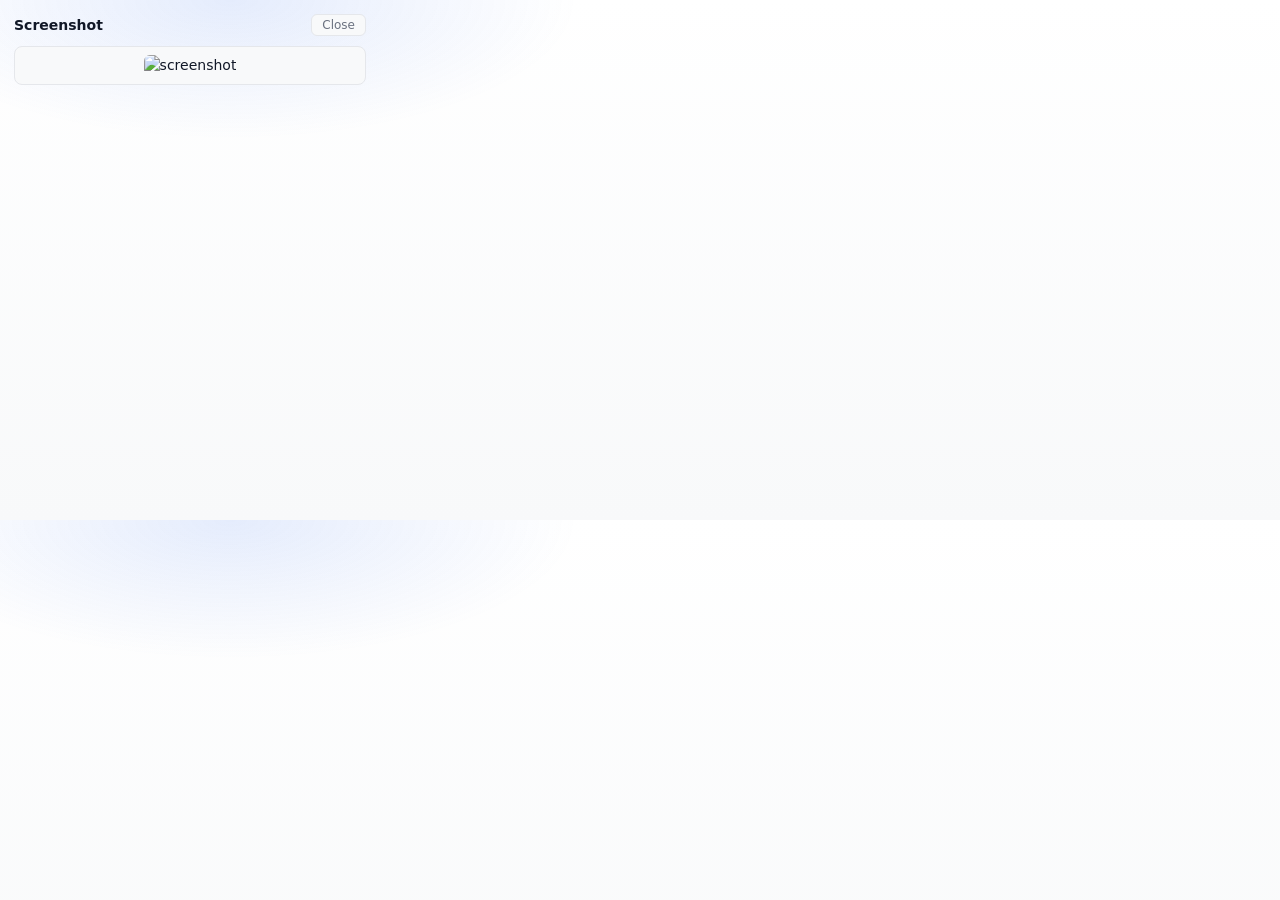
==== popup/image-viewer.html @ e96b5e8e "fix logic" ====
<!doctype html>
<html lang="en">
<head>
  <meta charset="UTF-8" />
  <meta name="viewport" content="width=device-width, initial-scale=1.0" />
  <title>Image Viewer</title>
  <link rel="stylesheet" href="../assets/styles/popup.css" />
  <link rel="stylesheet" href="image-viewer.css" />
</head>
<body>
  <div class="viewer">
    <div class="viewer-bar">
      <div class="viewer-title">Screenshot</div>
      <button class="btn btn-ghost btn-sm" id="btn-close">Close</button>
    </div>
    <div class="viewer-stage">
      <img id="viewer-img" alt="screenshot" />
    </div>
    <div class="viewer-note" id="viewer-note"></div>
  </div>
  <script type="module" src="image-viewer.js"></script>
</body>
</html>
---- assets/styles/popup.css ----
/* ─── Design Tokens ─────────────────────────────────────────────────────── */
:root {
  --bg:           #ffffff;
  --bg-subtle:    #f8f9fa;
  --bg-muted:     #f1f3f5;
  --border:       #e5e7eb;
  --border-strong:#d1d5db;
  --text:         #111827;
  --text-muted:   #6b7280;
  --text-subtle:  #9ca3af;
  --accent:       #2563eb;
  --accent-hover: #1d4ed8;
  --accent-light: #eff6ff;
  --accent-subtle:#dbeafe;
  --danger:       #dc2626;
  --danger-light: #fef2f2;
  --success:      #16a34a;
  --success-light:#f0fdf4;
  --warning:      #d97706;
  --warning-light:#fffbeb;
  --radius:       8px;
  --radius-sm:    6px;
  --radius-lg:    10px;
  --shadow:       0 1px 3px rgba(0,0,0,.1), 0 1px 2px rgba(0,0,0,.06);
  --shadow-md:    0 4px 6px -1px rgba(0,0,0,.1), 0 2px 4px -1px rgba(0,0,0,.06);
  --font:         'DM Sans', system-ui, -apple-system, sans-serif;
  --font-mono:    'JetBrains Mono', 'Fira Code', ui-monospace, monospace;
  --transition:   150ms ease;
}

[data-theme="dark"] {
  --bg:           #0f1117;
  --bg-subtle:    #161b22;
  --bg-muted:     #1c2333;
  --border:       #30363d;
  --border-strong:#484f58;
  --text:         #e6edf3;
  --text-muted:   #8b949e;
  --text-subtle:  #6e7681;
  --accent:       #4493f8;
  --accent-hover: #58a6ff;
  --accent-light: #0d1117;
  --accent-subtle:#1c2d47;
  --danger:       #f85149;
  --danger-light: #2d1117;
  --success:      #3fb950;
  --success-light:#0d1f17;
  --warning:      #d29922;
  --warning-light:#271d04;
  --shadow:       0 1px 3px rgba(0,0,0,.4);
  --shadow-md:    0 4px 12px rgba(0,0,0,.5);
}

/* ─── Reset + Base ──────────────────────────────────────────────────────── */
*, *::before, *::after { box-sizing: border-box; margin: 0; padding: 0; }

html { font-size: 14px; }

body {
  font-family: var(--font);
  background:
    radial-gradient(600px 240px at 18% 0%, rgba(37,99,235,0.12), transparent 58%),
    linear-gradient(180deg, var(--bg) 0%, var(--bg-subtle) 100%);
  color: var(--text);
  width: 380px;
  min-height: 520px;
  max-height: 600px;
  overflow: hidden;
  line-height: 1.5;
  -webkit-font-smoothing: antialiased;
}

[data-theme="dark"] body {
  background:
    radial-gradient(600px 240px at 18% 0%, rgba(68,147,248,0.18), transparent 58%),
    linear-gradient(180deg, var(--bg) 0%, var(--bg-subtle) 100%);
}

/* ─── Layout ─────────────────────────────────────────────────────────────── */
.app { display: flex; flex-direction: column; height: 100vh; max-height: 600px; }

.header {
  display: flex;
  align-items: center;
  justify-content: space-between;
  padding: 12px 16px;
  border-bottom: 1px solid var(--border);
  background: var(--bg);
  flex-shrink: 0;
}

.logo {
  display: flex;
  align-items: center;
  gap: 8px;
  font-weight: 700;
  font-size: 15px;
  letter-spacing: -0.3px;
  color: var(--text);
}

.logo-dot {
  width: 8px; height: 8px;
  border-radius: 50%;
  background: var(--accent);
  box-shadow: 0 0 6px var(--accent);
  transition: background var(--transition), box-shadow var(--transition);
}
.logo-dot.recording {
  background: var(--danger);
  box-shadow: 0 0 8px var(--danger);
  animation: pulse-dot 1.2s ease-in-out infinite;
}
@keyframes pulse-dot {
  0%,100% { box-shadow: 0 0 6px var(--danger); }
  50%      { box-shadow: 0 0 14px var(--danger), 0 0 6px var(--danger); }
}

/* ─── Tabs ───────────────────────────────────────────────────────────────── */
.tabs-bar {
  display: flex;
  border-bottom: none;
  background: linear-gradient(180deg, var(--bg) 0%, var(--bg-subtle) 100%);
  flex-shrink: 0;
  padding: 8px;
  gap: 6px;
  margin: 0 8px 6px;
  border-radius: 12px;
  border: 1px solid var(--border);
  box-shadow: inset 0 1px 0 rgba(255,255,255,0.6);
}

.tab-btn {
  display: flex;
  align-items: center;
  gap: 5px;
  padding: 7px 10px;
  font-size: 12.5px;
  font-weight: 600;
  color: var(--text-muted);
  border: 1px solid transparent;
  background: transparent;
  cursor: pointer;
  transition: color var(--transition), border-color var(--transition);
  white-space: nowrap;
  border-radius: 10px;
  min-width: 68px;
  justify-content: center;
  text-transform: uppercase;
  letter-spacing: 0.4px;
}
.tab-btn:hover {
  color: var(--text);
  border-color: var(--border);
  background: rgba(255,255,255,0.6);
}
.tab-btn.active {
  color: var(--text);
  border-color: var(--border);
  background: var(--bg);
  box-shadow: var(--shadow);
}

.tab-badge {
  background: var(--bg-muted);
  color: var(--text-muted);
  border-radius: 999px;
  padding: 1px 7px;
  font-size: 10px;
  font-weight: 700;
  min-width: 18px;
  text-align: center;
  font-variant-numeric: tabular-nums;
}
.tab-btn.active .tab-badge {
  background: var(--accent-subtle);
  color: var(--accent);
}

[data-theme="dark"] .tabs-bar {
  box-shadow: inset 0 1px 0 rgba(255,255,255,0.04);
}

.tab-content { flex: 1; overflow-y: auto; overflow-x: hidden; position: relative; }
.side {
  position: sticky;
  top: 10px;
  float: right;
  width: 140px;
  margin: 0 8px 8px 10px;
  padding: 10px;
  border-radius: 14px;
  border: 1px solid var(--border);
  background: linear-gradient(160deg, var(--bg) 0%, var(--bg-subtle) 100%);
  box-shadow: var(--shadow);
  font-size: 11px;
}
.side-title {
  font-weight: 700;
  margin-bottom: 6px;
}
.side-carousel {
  position: relative;
  height: 84px;
  overflow: hidden;
  border-radius: 10px;
  background: var(--bg);
  border: 1px solid var(--border);
  padding: 8px;
  margin-bottom: 8px;
}
.side-slide {
  position: absolute;
  inset: 8px;
  opacity: 0;
  transform: translateY(6px);
  transition: opacity 300ms ease, transform 300ms ease;
}
.side-slide.active {
  opacity: 1;
  transform: translateY(0);
}
.side-slide-title {
  font-weight: 700;
  margin-bottom: 4px;
}
.side-slide-text {
  color: var(--text-muted);
  line-height: 1.4;
}
.side-dots {
  display: flex;
  gap: 4px;
  margin-bottom: 8px;
}
.side-dot {
  width: 6px;
  height: 6px;
  border-radius: 99px;
  background: var(--border);
}
.side-dot.active {
  background: var(--accent);
}
#side-cta { width: 100%; }
.tab-panel { display: none; padding: 14px; animation: fadeIn 120ms ease; }
.tab-panel.active { display: block; }

@keyframes fadeIn { from { opacity: 0; transform: translateY(4px); } to { opacity: 1; } }

.btn {
  display: inline-flex;
  align-items: center;
  justify-content: center;
  gap: 6px;
  padding: 7px 14px;
  border-radius: var(--radius-sm);
  font-size: 13px;
  font-weight: 500;
  cursor: pointer;
  border: 1px solid transparent;
  transition: all var(--transition);
  line-height: 1;
  white-space: nowrap;
  font-family: var(--font);
}
.btn:disabled { opacity: 0.5; cursor: not-allowed; }

.btn-primary {
  background: var(--accent);
  color: #fff;
  border-color: var(--accent);
}
.btn-primary:hover:not(:disabled) { background: var(--accent-hover); }

.btn-danger {
  background: var(--danger);
  color: #fff;
  border-color: var(--danger);
}
.btn-danger:hover:not(:disabled) { background: #b91c1c; }

.btn-ghost {
  background: var(--bg-subtle);
  color: var(--text-muted);
  border-color: var(--border);
}
.btn-ghost:hover:not(:disabled) {
  background: var(--bg-muted);
  color: var(--text);
}

.btn-sm { padding: 4px 10px; font-size: 12px; }
.btn-lg { padding: 10px 20px; font-size: 14px; font-weight: 600; }
.btn-full { width: 100%; }

.btn-record {
  height: 48px;
  font-size: 14px;
  font-weight: 700;
  border-radius: 999px;
  gap: 8px;
  letter-spacing: 0.1px;
}

.btn-primary.btn-record {
  box-shadow: 0 6px 14px rgba(37,99,235,0.25);
}
.btn-danger.btn-record {
  box-shadow: 0 6px 14px rgba(220,38,38,0.25);
}

/* ─── Cards ──────────────────────────────────────────────────────────────── */
.card {
  background: var(--bg-subtle);
  border: 1px solid var(--border);
  border-radius: var(--radius);
  padding: 12px;
  margin-bottom: 8px;
}

.card-mini {
  display: flex;
  align-items: flex-start;
  gap: 10px;
  padding: 9px 12px;
  background: var(--bg-subtle);
  border: 1px solid var(--border);
  border-radius: var(--radius-sm);
  margin-bottom: 6px;
  cursor: default;
  transition: background var(--transition);
  box-shadow: 0 1px 0 rgba(0,0,0,0.02);
}
.card-mini:hover { background: var(--bg-muted); }

/* ─── Status Indicator ───────────────────────────────────────────────────── */
.status-bar {
  display: flex;
  align-items: center;
  justify-content: space-between;
  padding: 8px 12px;
  border-radius: 999px;
  margin-bottom: 10px;
  font-size: 12px;
  font-weight: 500;
}

#elapsed-time {
  background: var(--bg-muted);
  border: 1px solid var(--border);
  border-radius: 999px;
  padding: 3px 8px;
  font-weight: 700;
  font-size: 11px;
}
.status-bar.idle     { background: var(--bg-muted); color: var(--text-muted); }
.status-bar.active   { background: var(--danger-light); color: var(--danger); }
.status-bar.success  { background: var(--success-light); color: var(--success); }

.status-dot {
  width: 6px; height: 6px;
  border-radius: 50%;
  display: inline-block;
  margin-right: 6px;
}
.status-bar.active .status-dot {
  background: var(--danger);
  animation: pulse-dot 1s infinite;
}
.status-bar.idle   .status-dot { background: var(--text-subtle); }
.status-bar.success .status-dot { background: var(--success); }

/* ─── Step Timeline ──────────────────────────────────────────────────────── */
.step-icon {
  width: 26px; height: 26px;
  border-radius: 6px;
  display: flex;
  align-items: center;
  justify-content: center;
  font-size: 13px;
  flex-shrink: 0;
}
.icon-click     { background: var(--accent-subtle); color: var(--accent); }
.icon-input     { background: #f3f0ff; color: #7c3aed; }
.icon-submit    { background: var(--success-light); color: var(--success); }
.icon-network   { background: var(--warning-light); color: var(--warning); }
.icon-image     { background: #eef2ff; color: #4f46e5; }
.icon-navigate  { background: var(--bg-muted); color: var(--text-muted); }
.icon-error     { background: var(--danger-light); color: var(--danger); }

[data-theme="dark"] .icon-input { background: #2e1b5e; }
[data-theme="dark"] .icon-image { background: #1e1b4b; color: #a5b4fc; }

.step-body { flex: 1; min-width: 0; }
.step-action { font-size: 12.5px; font-weight: 600; color: var(--text); }
.step-selector {
  font-family: var(--font-mono);
  font-size: 10.5px;
  color: var(--text-muted);
  display: -webkit-box;
  -webkit-line-clamp: 2;
  -webkit-box-orient: vertical;
  overflow: hidden;
  text-overflow: ellipsis;
  max-width: 260px;
}
.step-time {
  font-size: 10px;
  color: var(--text-subtle);
  flex-shrink: 0;
  font-variant-numeric: tabular-nums;
}

/* ─── Search / Filter ────────────────────────────────────────────────────── */
.search-box {
  display: flex;
  align-items: center;
  gap: 8px;
  background: var(--bg-subtle);
  border: 1px solid var(--border);
  border-radius: var(--radius-sm);
  padding: 6px 10px;
  margin-bottom: 10px;
  box-shadow: 0 1px 0 rgba(0,0,0,0.02);
}
.search-box input {
  background: none;
  border: none;
  outline: none;
  font-size: 12.5px;
  color: var(--text);
  width: 100%;
  font-family: var(--font);
}
.search-box input::placeholder { color: var(--text-subtle); }

/* ─── Details (Session) ─────────────────────────────────────────────────── */
.detail-title {
  font-size: 12.5px;
  font-weight: 600;
  color: var(--text);
  margin-bottom: 4px;
  word-break: break-all;
}
.detail-meta {
  display: flex;
  gap: 10px;
  font-size: 11px;
  color: var(--text-subtle);
  margin-bottom: 6px;
}
.detail-note {
  font-size: 12px;
  color: var(--text-muted);
  margin-bottom: 8px;
  white-space: pre-wrap;
  background: var(--bg);
  border: 1px dashed var(--border);
  border-radius: 6px;
  padding: 6px 8px;
}
.detail-counts {
  display: flex;
  gap: 6px;
  flex-wrap: wrap;
}
.detail-tabs { margin-bottom: 10px; }
.detail-panel { display: none; }
.detail-panel.active { display: block; }

.image-grid {
  display: grid;
  grid-template-columns: repeat(2, minmax(0, 1fr));
  gap: 8px;
}
.image-grid-large {
  grid-template-columns: 1fr;
}
.image-card {
  border: 1px solid var(--border);
  background: var(--bg-subtle);
  border-radius: var(--radius-sm);
  overflow: hidden;
  box-shadow: 0 1px 0 rgba(0,0,0,0.02);
  position: relative;
}
.image-card img {
  width: 100%;
  height: auto;
  display: block;
}
.image-note {
  position: absolute;
  left: 6px;
  right: 6px;
  bottom: 32px;
  background: rgba(0,0,0,0.55);
  color: #fff;
  font-size: 10.5px;
  padding: 4px 6px;
  border-radius: 6px;
  line-height: 1.4;
  max-height: 48px;
  overflow: hidden;
}
.image-meta {
  font-size: 10.5px;
  color: var(--text-muted);
  display: flex;
  justify-content: space-between;
  gap: 6px;
  padding: 6px 8px;
}
@media (max-width: 360px) {
  .image-grid { grid-template-columns: 1fr; }
}

/* ─── Badges ─────────────────────────────────────────────────────────────── */
.badge {
  display: inline-flex;
  align-items: center;
  padding: 2px 7px;
  border-radius: 99px;
  font-size: 10.5px;
  font-weight: 600;
  line-height: 1.4;
}
.badge-blue    { background: var(--accent-subtle); color: var(--accent); }
.badge-green   { background: var(--success-light); color: var(--success); }
.badge-red     { background: var(--danger-light); color: var(--danger); }
.badge-yellow  { background: var(--warning-light); color: var(--warning); }
.badge-gray    { background: var(--bg-muted); color: var(--text-muted); }
.badge-purple  { background: #f3f0ff; color: #7c3aed; }
[data-theme="dark"] .badge-purple { background: #2e1b5e; }

/* ─── Textarea / Input ───────────────────────────────────────────────────── */
.field {
  width: 100%;
  background: var(--bg-subtle);
  border: 1px solid var(--border);
  border-radius: var(--radius-sm);
  padding: 8px 10px;
  font-size: 12.5px;
  color: var(--text);
  font-family: var(--font);
  resize: none;
  outline: none;
  transition: border-color var(--transition);
}
.field:focus { border-color: var(--accent); }
.field::placeholder { color: var(--text-subtle); }

/* ─── Toggle ─────────────────────────────────────────────────────────────── */
.toggle-group {
  display: flex;
  background: var(--bg-muted);
  border-radius: var(--radius-sm);
  padding: 3px;
  gap: 2px;
}
.toggle-btn {
  flex: 1;
  padding: 5px 12px;
  font-size: 12px;
  font-weight: 500;
  border: none;
  background: none;
  cursor: pointer;
  border-radius: 5px;
  color: var(--text-muted);
  transition: all var(--transition);
  font-family: var(--font);
}
.toggle-btn.active {
  background: var(--bg);
  color: var(--text);
  box-shadow: var(--shadow);
}

/* ─── Preview Code Block ─────────────────────────────────────────────────── */
.code-preview {
  background: var(--bg-muted);
  border: 1px solid var(--border);
  border-radius: var(--radius-sm);
  padding: 10px;
  font-family: var(--font-mono);
  font-size: 10.5px;
  color: var(--text-muted);
  overflow: auto;
  max-height: 160px;
  white-space: pre-wrap;
  word-break: break-all;
  line-height: 1.6;
}

/* ─── Stats Table ────────────────────────────────────────────────────────── */
.stats-table { width: 100%; border-collapse: collapse; font-size: 12px; }
.stats-table th {
  text-align: left;
  color: var(--text-muted);
  font-weight: 600;
  font-size: 11px;
  text-transform: uppercase;
  letter-spacing: 0.5px;
  padding: 6px 8px;
  border-bottom: 1px solid var(--border);
  cursor: pointer;
  user-select: none;
  white-space: nowrap;
}
.stats-table th:hover { color: var(--text); }
.stats-table td {
  padding: 8px 8px;
  border-bottom: 1px solid var(--border);
  color: var(--text);
  vertical-align: middle;
}
.stats-table tr:last-child td { border-bottom: none; }
.stats-table tr:hover td { background: var(--bg-subtle); }
.sort-arrow { margin-left: 3px; opacity: 0.5; }

/* ─── Chart canvas ───────────────────────────────────────────────────────── */
.chart-wrap {
  background: var(--bg-subtle);
  border: 1px solid var(--border);
  border-radius: var(--radius);
  padding: 12px;
  margin-bottom: 12px;
}
.chart-title {
  font-size: 11px;
  font-weight: 600;
  color: var(--text-muted);
  text-transform: uppercase;
  letter-spacing: 0.5px;
  margin-bottom: 8px;
}

/* ─── Skeleton ───────────────────────────────────────────────────────────── */
.skeleton {
  background: linear-gradient(90deg, var(--bg-muted) 25%, var(--bg-subtle) 50%, var(--bg-muted) 75%);
  background-size: 200% 100%;
  animation: shimmer 1.5s infinite;
  border-radius: var(--radius-sm);
}
@keyframes shimmer { 0% { background-position: -200% 0; } 100% { background-position: 200% 0; } }

/* ─── Empty State ────────────────────────────────────────────────────────── */
.empty {
  text-align: center;
  padding: 26px 12px;
  color: var(--text-subtle);
}
.empty-icon {
  width: 44px;
  height: 44px;
  border-radius: 14px;
  margin: 0 auto 10px;
  background: var(--bg-muted);
  border: 1px solid var(--border);
  position: relative;
  display: flex;
  align-items: center;
  justify-content: center;
}
.empty-icon::before {
  content: '';
  width: 5px;
  height: 5px;
  border-radius: 50%;
  background: var(--text-subtle);
  position: absolute;
  left: 50%;
  top: 50%;
  transform: translate(-5px, -2px);
  box-shadow: -10px 0 0 var(--text-subtle), 10px 0 0 var(--text-subtle);
}
.empty-title { font-size: 12.5px; font-weight: 600; color: var(--text-muted); margin-bottom: 4px; }
.empty-desc  { font-size: 12px; }

/* ─── Misc ───────────────────────────────────────────────────────────────── */
.section-label {
  font-size: 11px;
  font-weight: 600;
  color: var(--text-muted);
  text-transform: uppercase;
  letter-spacing: 0.5px;
  margin-bottom: 8px;
  margin-top: 12px;
}
.section-label:first-child { margin-top: 0; }

.divider { height: 1px; background: var(--border); margin: 12px 0; }

.row { display: flex; align-items: center; gap: 8px; }
.row-between { display: flex; align-items: center; justify-content: space-between; }

.color-dot {
  width: 8px; height: 8px;
  border-radius: 50%;
  display: inline-block;
  flex-shrink: 0;
}

::-webkit-scrollbar { width: 4px; }
::-webkit-scrollbar-track { background: transparent; }
::-webkit-scrollbar-thumb { background: var(--border-strong); border-radius: 99px; }

.theme-btn {
  background: none;
  border: 1px solid var(--border);
  border-radius: var(--radius-sm);
  width: 28px; height: 28px;
  cursor: pointer;
  display: flex;
  align-items: center;
  justify-content: center;
  color: var(--text-muted);
  font-size: 14px;
  transition: all var(--transition);
}
.theme-btn:hover { background: var(--bg-muted); color: var(--text); }

/* ─── Recorder tab ───────────────────────────────────────────────────────── */
.home-shell {
  background: var(--bg);
  border: 1px solid var(--border);
  border-radius: 22px;
  padding: 14px;
  box-shadow: var(--shadow);
}
.home-top {
  display: flex;
  justify-content: space-between;
  margin-bottom: 10px;
}
.home-icon {
  width: 28px;
  height: 28px;
  border-radius: 999px;
  background: var(--bg-subtle);
  border: 1px solid var(--border);
  display: inline-flex;
  align-items: center;
  justify-content: center;
  font-size: 12px;
}
.home-card {
  height: 120px;
  border-radius: 18px;
  background:
    radial-gradient(90px 60px at 20% 20%, rgba(255,255,255,0.35), transparent 60%),
    linear-gradient(135deg, #6d6adf 0%, #8579ee 60%, #9e8bff 100%);
  color: #fff;
  padding: 12px;
  box-shadow: 0 12px 24px rgba(109,106,223,0.25);
  display: flex;
  flex-direction: column;
  justify-content: space-between;
  margin-bottom: 12px;
}
.home-card-title { font-size: 11px; font-weight: 600; opacity: 0.9; }
.home-card-sub { font-size: 14px; font-weight: 700; }

.recorder-actions, .home-actions { display: flex; gap: 8px; margin-bottom: 12px; }
.recorder-actions .btn-record { flex: 1; }
.btn-capture { font-weight: 600; }

.home-stats {
  display: flex;
  align-items: center;
  justify-content: space-between;
  margin-bottom: 10px;
}
.home-pill {
  width: 34px;
  height: 34px;
  border-radius: 999px;
  border: 1px solid var(--border);
  background: var(--bg-subtle);
  display: inline-flex;
  align-items: center;
  justify-content: center;
  font-size: 11px;
  font-weight: 700;
}
.home-timer {
  font-size: 20px;
  font-weight: 700;
  letter-spacing: 0.5px;
}
.home-status {
  margin-bottom: 10px;
}
.home-site-card {
  margin-bottom: 10px;
}
.home-site-title {
  font-size: 12px;
  font-weight: 600;
  margin-bottom: 4px;
}

/* Make content blocks feel like cards (gọn & “đẹp” khi rỗng) */
#recent-steps {
  background: var(--bg-subtle);
  border: 1px solid var(--border);
  border-radius: var(--radius);
  padding: 10px;
  margin-top: 8px;
}

#tab-home #recent-steps .empty {
  padding: 18px 10px;
  text-align: center;
}

/* Site map list */
#sitemap-list {
  background: var(--bg-subtle);
  border: 1px solid var(--border);
  border-radius: var(--radius);
  padding: 10px;
}

#tab-sitemap #sitemap-list .empty {
  padding: 18px 10px;
  text-align: center;
}

.session-info {
  background: var(--bg);
  border: 1px solid var(--border);
  border-radius: 12px;
  padding: 8px 12px;
  font-size: 11.5px;
  color: var(--text-muted);
  margin-bottom: 0;
  font-family: var(--font-mono);
  white-space: nowrap;
  overflow: hidden;
  text-overflow: ellipsis;
}

.status-bar {
  background: var(--bg);
  border: 1px solid var(--border);
}

.site-card {
  align-items: center;
}
.site-card .btn { margin-left: 8px; }
.site-meta {
  font-size: 10.5px;
  color: var(--text-subtle);
  margin-top: 2px;
}

.sitemap-detail .card { background: var(--bg); }
.sitemap-detail { margin-top: 10px; }

.site-avatar {
  width: 30px;
  height: 30px;
  border-radius: 9px;
  background: var(--bg-muted);
  border: 1px solid var(--border);
  display: inline-flex;
  align-items: center;
  justify-content: center;
  flex-shrink: 0;
  position: relative;
  overflow: hidden;
  font-size: 12px;
  font-weight: 700;
  color: var(--text-muted);
  text-transform: uppercase;
}
.site-avatar img {
  position: absolute;
  inset: 0;
  width: 100%;
  height: 100%;
  object-fit: contain;
}

/* ─── Image Modal ───────────────────────────────────────────────────────── */
.image-modal {
  position: fixed;
  inset: 0;
  display: none;
  align-items: center;
  justify-content: center;
  z-index: 50;
}
.image-modal-backdrop {
  position: absolute;
  inset: 0;
  background: rgba(0,0,0,0.4);
}
.image-modal-card {
  position: relative;
  z-index: 51;
  width: 92%;
  max-width: 360px;
  background: var(--bg);
  border: 1px solid var(--border);
  border-radius: var(--radius);
  padding: 10px;
  box-shadow: var(--shadow-md);
}
.image-modal-toolbar {
  display: flex;
  align-items: center;
  justify-content: space-between;
  gap: 8px;
  margin-bottom: 8px;
}
.image-modal-stage {
  position: relative;
  width: 100%;
  border-radius: var(--radius-sm);
  overflow: hidden;
  border: 1px solid var(--border);
  background: var(--bg-subtle);
  margin-bottom: 8px;
}
.image-modal-stage img,
.image-modal-stage canvas {
  width: 100%;
  height: auto;
  display: block;
}
.image-modal-stage canvas {
  position: absolute;
  inset: 0;
  pointer-events: auto;
  cursor: crosshair;
}

.btn.active {
  background: var(--accent);
  color: #fff;
  border-color: var(--accent);
}

/* ─── Export tab ─────────────────────────────────────────────────────────── */
.export-size {
  font-size: 11px;
  color: var(--text-subtle);
  font-variant-numeric: tabular-nums;
}

/* ─── Note area ──────────────────────────────────────────────────────────── */
.note-wrap { margin-bottom: 12px; }
.note-wrap .field {
  border-radius: 12px;
  background: var(--bg);
  border: 1px solid var(--border);
  min-height: 72px;
}
.home-meta { margin-top: 6px; }
.home-site {
  font-size: 11px;
  color: var(--text-subtle);
  margin-bottom: 6px;
}
---- popup/image-viewer.css ----
.viewer {
  padding: 14px;
}
.viewer-bar {
  display: flex;
  align-items: center;
  justify-content: space-between;
  margin-bottom: 10px;
}
.viewer-title {
  font-size: 14px;
  font-weight: 700;
}
.viewer-stage {
  border: 1px solid var(--border);
  border-radius: var(--radius);
  background: var(--bg-subtle);
  padding: 8px;
  display: flex;
  justify-content: center;
}
.viewer-stage img {
  max-width: 100%;
  height: auto;
  border-radius: var(--radius-sm);
}
.viewer-note {
  margin-top: 10px;
  font-size: 12px;
  color: var(--text-muted);
}
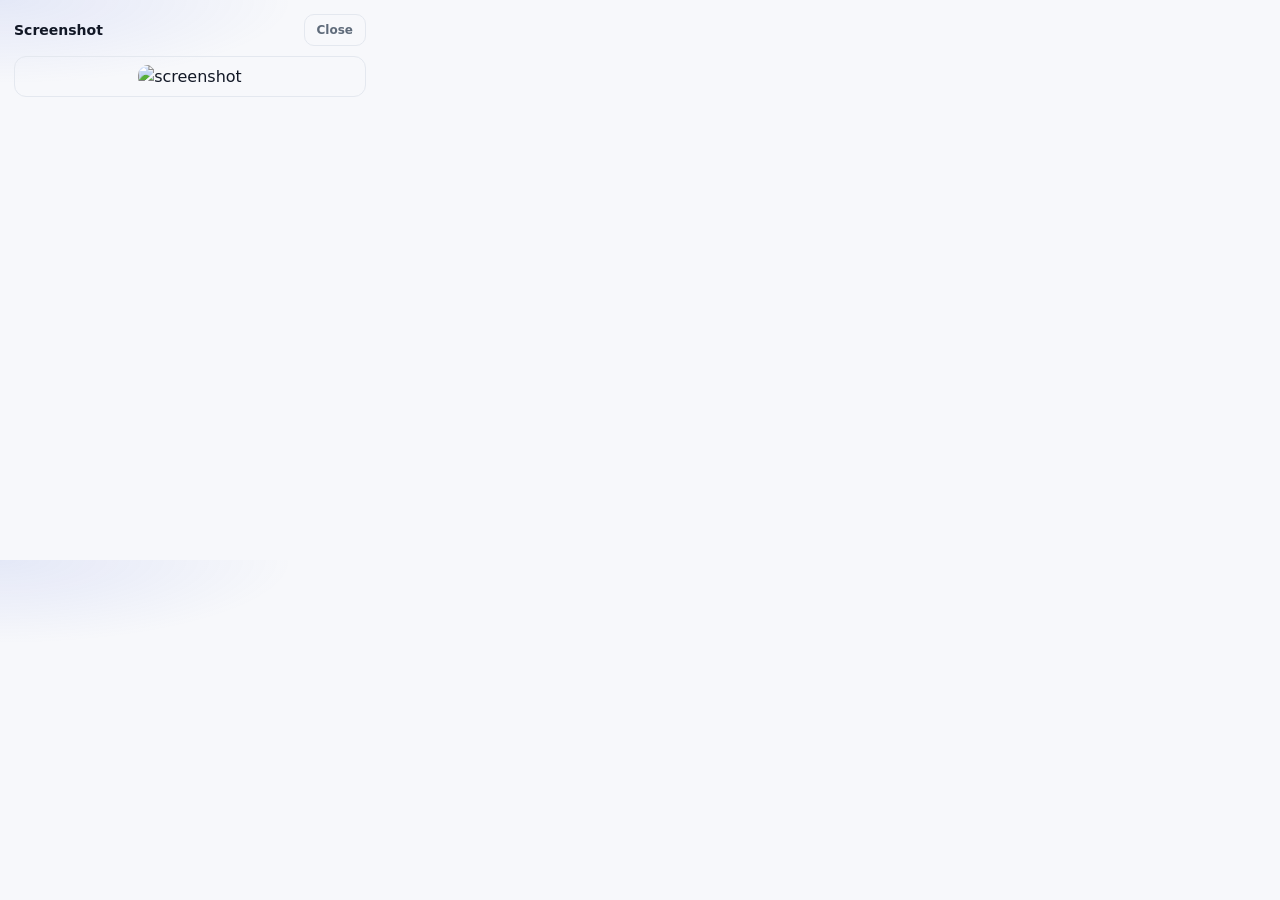
==== commit c70e6bb5: "refactor: remove sitemap tab implementation and update icon assets and generation." ====
--- a/popup/image-viewer.html
+++ b/popup/image-viewer.html
@@ -1,23 +1,26 @@
 <!doctype html>
 <html lang="en">
+
 <head>
-  <meta charset="UTF-8" />
-  <meta name="viewport" content="width=device-width, initial-scale=1.0" />
-  <title>Image Viewer</title>
-  <link rel="stylesheet" href="../assets/styles/popup.css" />
-  <link rel="stylesheet" href="image-viewer.css" />
+    <meta charset="UTF-8" />
+    <meta name="viewport" content="width=device-width, initial-scale=1.0" />
+    <title>Image Viewer</title>
+    <link rel="stylesheet" href="../assets/styles/popup.css" />
+    <link rel="stylesheet" href="image-viewer.css" />
 </head>
+
 <body>
-  <div class="viewer">
-    <div class="viewer-bar">
-      <div class="viewer-title">Screenshot</div>
-      <button class="btn btn-ghost btn-sm" id="btn-close">Close</button>
+    <div class="viewer">
+        <div class="viewer-bar">
+            <div class="viewer-title">Screenshot</div>
+            <button class="btn btn-ghost btn-sm" id="btn-close">Close</button>
+        </div>
+        <div class="viewer-stage">
+            <img id="viewer-img" alt="screenshot" />
+        </div>
+        <div class="viewer-note" id="viewer-note"></div>
     </div>
-    <div class="viewer-stage">
-      <img id="viewer-img" alt="screenshot" />
-    </div>
-    <div class="viewer-note" id="viewer-note"></div>
-  </div>
-  <script type="module" src="image-viewer.js"></script>
+    <script type="module" src="image-viewer.js"></script>
 </body>
-</html>
+
+</html>
--- a/assets/styles/popup.css
+++ b/assets/styles/popup.css
@@ -1,969 +1,667 @@
-/* ─── Design Tokens ─────────────────────────────────────────────────────── */
 :root {
-  --bg:           #ffffff;
-  --bg-subtle:    #f8f9fa;
-  --bg-muted:     #f1f3f5;
-  --border:       #e5e7eb;
-  --border-strong:#d1d5db;
-  --text:         #111827;
-  --text-muted:   #6b7280;
-  --text-subtle:  #9ca3af;
-  --accent:       #2563eb;
-  --accent-hover: #1d4ed8;
-  --accent-light: #eff6ff;
-  --accent-subtle:#dbeafe;
-  --danger:       #dc2626;
-  --danger-light: #fef2f2;
-  --success:      #16a34a;
-  --success-light:#f0fdf4;
-  --warning:      #d97706;
-  --warning-light:#fffbeb;
-  --radius:       8px;
-  --radius-sm:    6px;
-  --radius-lg:    10px;
-  --shadow:       0 1px 3px rgba(0,0,0,.1), 0 1px 2px rgba(0,0,0,.06);
-  --shadow-md:    0 4px 6px -1px rgba(0,0,0,.1), 0 2px 4px -1px rgba(0,0,0,.06);
-  --font:         'DM Sans', system-ui, -apple-system, sans-serif;
-  --font-mono:    'JetBrains Mono', 'Fira Code', ui-monospace, monospace;
-  --transition:   150ms ease;
+  --bg: #ffffff;
+  --bg-soft: #f7f8fb;
+  --bg-muted: #f2f4f8;
+  --border: #e4e8ef;
+  --text: #121826;
+  --text-muted: #5f6b7a;
+  --text-subtle: #8d98a8;
+  --accent: #3b5bdb;
+  --accent-soft: #e9edff;
+  --danger: #e11d48;
+  --success: #16a34a;
+  --warning: #d97706;
+  --radius: 12px;
+  --radius-sm: 10px;
+  --shadow: 0 8px 24px rgba(13, 23, 43, 0.06);
+  --font: "DM Sans", system-ui, -apple-system, sans-serif;
+  --mono: "JetBrains Mono", ui-monospace, SFMono-Regular, Menlo, monospace;
 }
 
 [data-theme="dark"] {
-  --bg:           #0f1117;
-  --bg-subtle:    #161b22;
-  --bg-muted:     #1c2333;
-  --border:       #30363d;
-  --border-strong:#484f58;
-  --text:         #e6edf3;
-  --text-muted:   #8b949e;
-  --text-subtle:  #6e7681;
-  --accent:       #4493f8;
-  --accent-hover: #58a6ff;
-  --accent-light: #0d1117;
-  --accent-subtle:#1c2d47;
-  --danger:       #f85149;
-  --danger-light: #2d1117;
-  --success:      #3fb950;
-  --success-light:#0d1f17;
-  --warning:      #d29922;
-  --warning-light:#271d04;
-  --shadow:       0 1px 3px rgba(0,0,0,.4);
-  --shadow-md:    0 4px 12px rgba(0,0,0,.5);
-}
-
-/* ─── Reset + Base ──────────────────────────────────────────────────────── */
-*, *::before, *::after { box-sizing: border-box; margin: 0; padding: 0; }
-
-html { font-size: 14px; }
-
+  --bg: #0f131b;
+  --bg-soft: #151b25;
+  --bg-muted: #1a2230;
+  --border: #2b3648;
+  --text: #e8edf7;
+  --text-muted: #a8b3c7;
+  --text-subtle: #7d8aa0;
+  --accent: #6f8dff;
+  --accent-soft: #1c2640;
+  --danger: #fb7185;
+  --success: #4ade80;
+  --warning: #fbbf24;
+  --shadow: 0 10px 24px rgba(0, 0, 0, 0.35);
+}
+
+*,
+*::before,
+*::after {
+  box-sizing: border-box;
+}
+
+html,
 body {
+  margin: 0;
+  padding: 0;
+}
+
+body {
+  width: 380px;
+  min-height: 560px;
+  max-height: 620px;
   font-family: var(--font);
-  background:
-    radial-gradient(600px 240px at 18% 0%, rgba(37,99,235,0.12), transparent 58%),
-    linear-gradient(180deg, var(--bg) 0%, var(--bg-subtle) 100%);
   color: var(--text);
-  width: 380px;
-  min-height: 520px;
-  max-height: 600px;
+  background: radial-gradient(420px 120px at 0% 0%, rgba(59, 91, 219, 0.1), transparent 70%), var(--bg-soft);
   overflow: hidden;
-  line-height: 1.5;
+  line-height: 1.45;
   -webkit-font-smoothing: antialiased;
 }
 
-[data-theme="dark"] body {
-  background:
-    radial-gradient(600px 240px at 18% 0%, rgba(68,147,248,0.18), transparent 58%),
-    linear-gradient(180deg, var(--bg) 0%, var(--bg-subtle) 100%);
-}
-
-/* ─── Layout ─────────────────────────────────────────────────────────────── */
-.app { display: flex; flex-direction: column; height: 100vh; max-height: 600px; }
+.app {
+  display: flex;
+  flex-direction: column;
+  height: 100vh;
+}
 
 .header {
   display: flex;
   align-items: center;
   justify-content: space-between;
-  padding: 12px 16px;
+  padding: 12px 14px;
   border-bottom: 1px solid var(--border);
   background: var(--bg);
-  flex-shrink: 0;
 }
 
 .logo {
-  display: flex;
-  align-items: center;
-  gap: 8px;
+  display: inline-flex;
+  align-items: center;
+  gap: 10px;
+  font-size: 20px;
   font-weight: 700;
-  font-size: 15px;
-  letter-spacing: -0.3px;
-  color: var(--text);
+  letter-spacing: -0.1px;
 }
 
 .logo-dot {
-  width: 8px; height: 8px;
+  width: 10px;
+  height: 10px;
   border-radius: 50%;
   background: var(--accent);
-  box-shadow: 0 0 6px var(--accent);
-  transition: background var(--transition), box-shadow var(--transition);
-}
+  box-shadow: 0 0 0 4px color-mix(in srgb, var(--accent) 20%, transparent);
+}
+
 .logo-dot.recording {
   background: var(--danger);
-  box-shadow: 0 0 8px var(--danger);
-  animation: pulse-dot 1.2s ease-in-out infinite;
-}
-@keyframes pulse-dot {
-  0%,100% { box-shadow: 0 0 6px var(--danger); }
-  50%      { box-shadow: 0 0 14px var(--danger), 0 0 6px var(--danger); }
-}
-
-/* ─── Tabs ───────────────────────────────────────────────────────────────── */
+  box-shadow: 0 0 0 4px color-mix(in srgb, var(--danger) 22%, transparent);
+}
+
+.theme-btn {
+  height: 34px;
+  min-width: 52px;
+  border-radius: 10px;
+  border: 1px solid var(--border);
+  background: var(--bg-soft);
+  color: var(--text-muted);
+  font: 600 12px var(--font);
+  cursor: pointer;
+}
+
 .tabs-bar {
-  display: flex;
-  border-bottom: none;
-  background: linear-gradient(180deg, var(--bg) 0%, var(--bg-subtle) 100%);
-  flex-shrink: 0;
-  padding: 8px;
-  gap: 6px;
-  margin: 0 8px 6px;
-  border-radius: 12px;
-  border: 1px solid var(--border);
-  box-shadow: inset 0 1px 0 rgba(255,255,255,0.6);
+  margin: 8px 10px;
+  padding: 5px;
+  border: 1px solid var(--border);
+  border-radius: var(--radius);
+  display: flex;
+  gap: 4px;
+  background: var(--bg);
 }
 
 .tab-btn {
-  display: flex;
-  align-items: center;
-  gap: 5px;
-  padding: 7px 10px;
-  font-size: 12.5px;
-  font-weight: 600;
-  color: var(--text-muted);
+  flex: 1;
+  min-width: 0;
   border: 1px solid transparent;
   background: transparent;
+  color: var(--text-muted);
+  border-radius: 9px;
+  height: 36px;
+  font: 600 12px var(--font);
+  letter-spacing: 0;
   cursor: pointer;
-  transition: color var(--transition), border-color var(--transition);
-  white-space: nowrap;
-  border-radius: 10px;
-  min-width: 68px;
+  display: inline-flex;
+  align-items: center;
   justify-content: center;
-  text-transform: uppercase;
-  letter-spacing: 0.4px;
-}
+  gap: 6px;
+}
+
 .tab-btn:hover {
+  background: var(--bg-soft);
   color: var(--text);
-  border-color: var(--border);
-  background: rgba(255,255,255,0.6);
-}
+}
+
 .tab-btn.active {
-  color: var(--text);
-  border-color: var(--border);
-  background: var(--bg);
-  box-shadow: var(--shadow);
+  background: var(--accent-soft);
+  border-color: color-mix(in srgb, var(--accent) 20%, var(--border));
+  color: var(--accent);
 }
 
 .tab-badge {
+  min-width: 18px;
+  height: 18px;
+  border-radius: 999px;
   background: var(--bg-muted);
   color: var(--text-muted);
-  border-radius: 999px;
-  padding: 1px 7px;
-  font-size: 10px;
-  font-weight: 700;
-  min-width: 18px;
-  text-align: center;
-  font-variant-numeric: tabular-nums;
-}
-.tab-btn.active .tab-badge {
-  background: var(--accent-subtle);
-  color: var(--accent);
-}
-
-[data-theme="dark"] .tabs-bar {
-  box-shadow: inset 0 1px 0 rgba(255,255,255,0.04);
-}
-
-.tab-content { flex: 1; overflow-y: auto; overflow-x: hidden; position: relative; }
-.side {
-  position: sticky;
-  top: 10px;
-  float: right;
-  width: 140px;
-  margin: 0 8px 8px 10px;
+  font: 700 10px var(--font);
+  display: inline-flex;
+  align-items: center;
+  justify-content: center;
+}
+
+.tab-content {
+  flex: 1;
+  overflow-y: auto;
+  padding: 0 10px 10px;
+}
+
+.tab-panel {
+  display: none;
+}
+
+.tab-panel.active {
+  display: block;
+}
+
+#tab-home .home-shell {
+  background: var(--bg);
+  border: none;
+  border-radius: 14px;
+  padding: 8px;
+  box-shadow: none;
+}
+
+.home-block {
+  background: var(--bg);
+  border: 1px solid color-mix(in srgb, var(--border) 85%, transparent);
+  border-radius: 10px;
+  margin-bottom: 10px;
   padding: 10px;
-  border-radius: 14px;
-  border: 1px solid var(--border);
-  background: linear-gradient(160deg, var(--bg) 0%, var(--bg-subtle) 100%);
-  box-shadow: var(--shadow);
-  font-size: 11px;
-}
-.side-title {
-  font-weight: 700;
-  margin-bottom: 6px;
-}
-.side-carousel {
+}
+
+.home-slider {
   position: relative;
-  height: 84px;
+  height: 130px;
+  border-radius: 8px;
+  background: linear-gradient(180deg, color-mix(in srgb, var(--accent) 6%, var(--bg)) 0%, var(--bg-soft) 100%);
+  border: 1px solid color-mix(in srgb, var(--border) 75%, transparent);
   overflow: hidden;
-  border-radius: 10px;
-  background: var(--bg);
-  border: 1px solid var(--border);
-  padding: 8px;
-  margin-bottom: 8px;
-}
-.side-slide {
+}
+
+.home-slide {
   position: absolute;
-  inset: 8px;
+  inset: 0;
+  padding: 10px;
   opacity: 0;
-  transform: translateY(6px);
-  transition: opacity 300ms ease, transform 300ms ease;
-}
-.side-slide.active {
+  transform: translateY(8px);
+  transition: opacity 260ms ease, transform 260ms ease;
+}
+
+.home-slide.active {
   opacity: 1;
   transform: translateY(0);
 }
-.side-slide-title {
-  font-weight: 700;
-  margin-bottom: 4px;
-}
-.side-slide-text {
+
+.home-slide-title {
+  font: 700 12px var(--font);
+  color: var(--text);
+  margin-bottom: 3px;
+}
+
+.home-slide-text {
+  font: 500 11px var(--font);
   color: var(--text-muted);
   line-height: 1.4;
 }
-.side-dots {
-  display: flex;
-  gap: 4px;
-  margin-bottom: 8px;
-}
+
+.home-slider-dots {
+  display: flex;
+  justify-content: center;
+  gap: 6px;
+  margin-top: 10px;
+}
+
 .side-dot {
   width: 6px;
   height: 6px;
-  border-radius: 99px;
+  border-radius: 999px;
   background: var(--border);
 }
+
 .side-dot.active {
   background: var(--accent);
 }
-#side-cta { width: 100%; }
-.tab-panel { display: none; padding: 14px; animation: fadeIn 120ms ease; }
-.tab-panel.active { display: block; }
-
-@keyframes fadeIn { from { opacity: 0; transform: translateY(4px); } to { opacity: 1; } }
+
+.home-actions {
+  display: grid;
+  grid-template-columns: 1.6fr 0.85fr;
+  gap: 10px;
+  margin-bottom: 10px;
+}
 
 .btn {
+  border: 1px solid transparent;
+  border-radius: var(--radius-sm);
+  height: 40px;
+  padding: 0 12px;
+  font: 600 13px var(--font);
+  cursor: pointer;
   display: inline-flex;
   align-items: center;
   justify-content: center;
-  gap: 6px;
-  padding: 7px 14px;
-  border-radius: var(--radius-sm);
-  font-size: 13px;
-  font-weight: 500;
-  cursor: pointer;
-  border: 1px solid transparent;
-  transition: all var(--transition);
-  line-height: 1;
   white-space: nowrap;
-  font-family: var(--font);
-}
-.btn:disabled { opacity: 0.5; cursor: not-allowed; }
+  transition: all 0.2s ease;
+}
+
+.btn:hover:not(:disabled) {
+  opacity: 0.9;
+}
+
+.btn:disabled {
+  opacity: 0.55;
+  cursor: not-allowed;
+}
 
 .btn-primary {
   background: var(--accent);
+  border-color: var(--accent);
   color: #fff;
-  border-color: var(--accent);
-}
-.btn-primary:hover:not(:disabled) { background: var(--accent-hover); }
+}
 
 .btn-danger {
   background: var(--danger);
+  border-color: var(--danger);
   color: #fff;
-  border-color: var(--danger);
-}
-.btn-danger:hover:not(:disabled) { background: #b91c1c; }
+}
 
 .btn-ghost {
-  background: var(--bg-subtle);
-  color: var(--text-muted);
+  background: var(--bg-soft);
   border-color: var(--border);
-}
-.btn-ghost:hover:not(:disabled) {
-  background: var(--bg-muted);
-  color: var(--text);
-}
-
-.btn-sm { padding: 4px 10px; font-size: 12px; }
-.btn-lg { padding: 10px 20px; font-size: 14px; font-weight: 600; }
-.btn-full { width: 100%; }
+  color: var(--text-muted);
+}
+
+.btn-sm {
+  height: 32px;
+  font-size: 12px;
+}
+
+.btn-full {
+  width: 100%;
+}
 
 .btn-record {
-  height: 48px;
+  height: 96px;
+  border-radius: 10px;
   font-size: 14px;
   font-weight: 700;
-  border-radius: 999px;
-  gap: 8px;
-  letter-spacing: 0.1px;
-}
-
-.btn-primary.btn-record {
-  box-shadow: 0 6px 14px rgba(37,99,235,0.25);
-}
-.btn-danger.btn-record {
-  box-shadow: 0 6px 14px rgba(220,38,38,0.25);
-}
-
-/* ─── Cards ──────────────────────────────────────────────────────────────── */
+  letter-spacing: 0.4px;
+}
+
+.home-recording-btn {
+  background: #ede5bf;
+  border-color: #d8ca90;
+  color: #111827;
+}
+
+.home-capture-btn {
+  background: #e8c8c8;
+  border-color: #d8a0a0;
+  color: #111827;
+}
+
+.home-time-pill {
+  display: flex;
+  align-items: center;
+  justify-content: center;
+  border-radius: 10px;
+  border: 1px solid #cabd00;
+  background: #e8cf00;
+  color: #111827;
+  font: 700 24px var(--mono);
+  height: 64px;
+  margin-bottom: 10px;
+}
+
+.section-label {
+  font: 700 10px var(--font);
+  color: var(--text-subtle);
+  letter-spacing: 0.55px;
+  text-transform: uppercase;
+  margin-bottom: 6px;
+}
+
+.field {
+  width: 100%;
+  border: 1px solid var(--border);
+  border-radius: 10px;
+  background: var(--bg);
+  color: var(--text);
+  font: 500 13px var(--font);
+  padding: 9px 10px;
+  outline: none;
+  resize: none;
+}
+
+#sitemap-list {
+  border: 1px solid var(--border);
+  border-radius: 12px;
+  background: var(--bg);
+  padding: 8px;
+}
+
+.search-box {
+  border: 1px solid var(--border);
+  border-radius: 10px;
+  background: var(--bg);
+  padding: 8px 12px;
+  margin-bottom: 12px;
+}
+
+.search-box input {
+  width: 100%;
+  border: 0;
+  outline: none;
+  background: transparent;
+  color: var(--text);
+  font: 500 14px var(--font);
+}
+
+.card,
+.card-mini {
+  border: 1px solid var(--border);
+  border-radius: 12px;
+  background: var(--bg);
+}
+
 .card {
-  background: var(--bg-subtle);
-  border: 1px solid var(--border);
-  border-radius: var(--radius);
   padding: 12px;
+}
+
+.card-mini {
+  padding: 10px 12px;
+  display: flex;
+  align-items: flex-start;
+  gap: 12px;
   margin-bottom: 8px;
 }
 
-.card-mini {
-  display: flex;
-  align-items: flex-start;
-  gap: 10px;
-  padding: 9px 12px;
-  background: var(--bg-subtle);
-  border: 1px solid var(--border);
-  border-radius: var(--radius-sm);
-  margin-bottom: 6px;
-  cursor: default;
-  transition: background var(--transition);
-  box-shadow: 0 1px 0 rgba(0,0,0,0.02);
-}
-.card-mini:hover { background: var(--bg-muted); }
-
-/* ─── Status Indicator ───────────────────────────────────────────────────── */
-.status-bar {
-  display: flex;
-  align-items: center;
-  justify-content: space-between;
-  padding: 8px 12px;
-  border-radius: 999px;
-  margin-bottom: 10px;
-  font-size: 12px;
-  font-weight: 500;
-}
-
-#elapsed-time {
-  background: var(--bg-muted);
-  border: 1px solid var(--border);
-  border-radius: 999px;
-  padding: 3px 8px;
+.empty {
+  text-align: center;
+  padding: 32px 12px;
+}
+
+.empty-icon {
+  width: 48px;
+  height: 48px;
+  margin: 0 auto 12px;
+  border-radius: 14px;
+  border: 1px solid var(--border);
+  background: var(--bg-soft);
+  display: flex;
+  align-items: center;
+  justify-content: center;
+  color: var(--text-subtle);
+}
+
+.empty-title {
+  font: 700 14px var(--font);
+  color: var(--text-muted);
+  margin-bottom: 4px;
+}
+
+.empty-desc {
+  font: 500 12px var(--font);
+  color: var(--text-subtle);
+}
+
+/* Trace Detail Elements */
+.sitemap-detail {
+  animation: fadeIn 0.3s ease-out;
+}
+
+.sitemap-detail .card {
+  box-shadow: var(--shadow);
+  margin-bottom: 12px;
+  border-radius: 14px;
+}
+
+.detail-title {
+  font-size: 16px;
   font-weight: 700;
-  font-size: 11px;
-}
-.status-bar.idle     { background: var(--bg-muted); color: var(--text-muted); }
-.status-bar.active   { background: var(--danger-light); color: var(--danger); }
-.status-bar.success  { background: var(--success-light); color: var(--success); }
-
-.status-dot {
-  width: 6px; height: 6px;
-  border-radius: 50%;
-  display: inline-block;
-  margin-right: 6px;
-}
-.status-bar.active .status-dot {
-  background: var(--danger);
-  animation: pulse-dot 1s infinite;
-}
-.status-bar.idle   .status-dot { background: var(--text-subtle); }
-.status-bar.success .status-dot { background: var(--success); }
-
-/* ─── Step Timeline ──────────────────────────────────────────────────────── */
-.step-icon {
-  width: 26px; height: 26px;
-  border-radius: 6px;
-  display: flex;
-  align-items: center;
-  justify-content: center;
-  font-size: 13px;
-  flex-shrink: 0;
-}
-.icon-click     { background: var(--accent-subtle); color: var(--accent); }
-.icon-input     { background: #f3f0ff; color: #7c3aed; }
-.icon-submit    { background: var(--success-light); color: var(--success); }
-.icon-network   { background: var(--warning-light); color: var(--warning); }
-.icon-image     { background: #eef2ff; color: #4f46e5; }
-.icon-navigate  { background: var(--bg-muted); color: var(--text-muted); }
-.icon-error     { background: var(--danger-light); color: var(--danger); }
-
-[data-theme="dark"] .icon-input { background: #2e1b5e; }
-[data-theme="dark"] .icon-image { background: #1e1b4b; color: #a5b4fc; }
-
-.step-body { flex: 1; min-width: 0; }
-.step-action { font-size: 12.5px; font-weight: 600; color: var(--text); }
-.step-selector {
-  font-family: var(--font-mono);
-  font-size: 10.5px;
-  color: var(--text-muted);
-  display: -webkit-box;
-  -webkit-line-clamp: 2;
-  -webkit-box-orient: vertical;
-  overflow: hidden;
-  text-overflow: ellipsis;
-  max-width: 260px;
-}
-.step-time {
-  font-size: 10px;
-  color: var(--text-subtle);
-  flex-shrink: 0;
-  font-variant-numeric: tabular-nums;
-}
-
-/* ─── Search / Filter ────────────────────────────────────────────────────── */
-.search-box {
-  display: flex;
-  align-items: center;
-  gap: 8px;
-  background: var(--bg-subtle);
-  border: 1px solid var(--border);
-  border-radius: var(--radius-sm);
-  padding: 6px 10px;
-  margin-bottom: 10px;
-  box-shadow: 0 1px 0 rgba(0,0,0,0.02);
-}
-.search-box input {
-  background: none;
-  border: none;
-  outline: none;
-  font-size: 12.5px;
-  color: var(--text);
-  width: 100%;
-  font-family: var(--font);
-}
-.search-box input::placeholder { color: var(--text-subtle); }
-
-/* ─── Details (Session) ─────────────────────────────────────────────────── */
-.detail-title {
-  font-size: 12.5px;
-  font-weight: 600;
   color: var(--text);
   margin-bottom: 4px;
-  word-break: break-all;
-}
+}
+
 .detail-meta {
   display: flex;
-  gap: 10px;
+  gap: 12px;
+  margin-bottom: 12px;
+}
+
+.detail-meta span {
   font-size: 11px;
+  font-weight: 700;
+  text-transform: uppercase;
   color: var(--text-subtle);
-  margin-bottom: 6px;
-}
-.detail-note {
-  font-size: 12px;
-  color: var(--text-muted);
-  margin-bottom: 8px;
-  white-space: pre-wrap;
-  background: var(--bg);
-  border: 1px dashed var(--border);
-  border-radius: 6px;
-  padding: 6px 8px;
-}
-.detail-counts {
-  display: flex;
-  gap: 6px;
-  flex-wrap: wrap;
-}
-.detail-tabs { margin-bottom: 10px; }
-.detail-panel { display: none; }
-.detail-panel.active { display: block; }
-
-.image-grid {
-  display: grid;
-  grid-template-columns: repeat(2, minmax(0, 1fr));
-  gap: 8px;
-}
-.image-grid-large {
-  grid-template-columns: 1fr;
-}
-.image-card {
-  border: 1px solid var(--border);
-  background: var(--bg-subtle);
-  border-radius: var(--radius-sm);
-  overflow: hidden;
-  box-shadow: 0 1px 0 rgba(0,0,0,0.02);
-  position: relative;
-}
-.image-card img {
-  width: 100%;
-  height: auto;
+  letter-spacing: 0.5px;
+}
+
+.toggle-group {
+  display: flex;
+  background: var(--bg-muted);
+  border-radius: 12px;
+  padding: 4px;
+  gap: 4px;
+  margin-bottom: 12px;
+}
+
+.toggle-btn {
+  flex: 1;
+  border: none;
+  background: transparent;
+  color: var(--text-muted);
+  font: 600 12px var(--font);
+  padding: 8px;
+  border-radius: 8px;
+  cursor: pointer;
+  transition: all 0.2s ease;
+}
+
+.toggle-btn.active {
+  background: var(--bg);
+  color: var(--accent);
+  box-shadow: 0 2px 8px rgba(0, 0, 0, 0.05);
+}
+
+.detail-panel {
+  display: none;
+}
+
+.detail-panel.active {
   display: block;
 }
-.image-note {
-  position: absolute;
-  left: 6px;
-  right: 6px;
-  bottom: 32px;
-  background: rgba(0,0,0,0.55);
-  color: #fff;
-  font-size: 10.5px;
-  padding: 4px 6px;
-  border-radius: 6px;
-  line-height: 1.4;
-  max-height: 48px;
-  overflow: hidden;
-}
-.image-meta {
-  font-size: 10.5px;
-  color: var(--text-muted);
-  display: flex;
-  justify-content: space-between;
-  gap: 6px;
-  padding: 6px 8px;
-}
-@media (max-width: 360px) {
-  .image-grid { grid-template-columns: 1fr; }
-}
-
-/* ─── Badges ─────────────────────────────────────────────────────────────── */
+
 .badge {
   display: inline-flex;
-  align-items: center;
-  padding: 2px 7px;
-  border-radius: 99px;
-  font-size: 10.5px;
-  font-weight: 600;
+  padding: 2px 8px;
+  border-radius: 999px;
+  font: 700 10px var(--font);
+  text-transform: uppercase;
+  letter-spacing: 0.4px;
+}
+
+.badge-gray {
+  background: var(--bg-muted);
+  color: var(--text-muted);
+}
+
+.badge-blue {
+  background: var(--accent-soft);
+  color: var(--accent);
+}
+
+.badge-green {
+  background: rgba(16, 185, 129, 0.1);
+  color: #10b981;
+}
+
+.badge-red {
+  background: rgba(239, 68, 68, 0.1);
+  color: #ef4444;
+}
+
+.row-between {
+  display: flex;
+  align-items: center;
+  justify-content: space-between;
+}
+
+.step-icon {
+  width: 32px;
+  height: 32px;
+  border-radius: 10px;
+  background: var(--bg-soft);
+  border: 1px solid var(--border);
+  flex-shrink: 0;
+  display: flex;
+  align-items: center;
+  justify-content: center;
+}
+
+.step-icon svg {
+  width: 18px;
+  height: 18px;
+}
+
+.icon-click {
+  color: var(--accent);
+}
+
+.icon-input {
+  color: #8b5cf6;
+}
+
+.icon-submit {
+  color: #10b981;
+}
+
+.icon-network {
+  color: #f59e0b;
+}
+
+.icon-image {
+  color: #ec4899;
+}
+
+.icon-navigate {
+  color: #64748b;
+}
+
+.icon-error {
+  color: var(--danger);
+}
+
+.step-body {
+  flex: 1;
+  min-width: 0;
+}
+
+.step-header {
+  display: flex;
+  align-items: center;
+  justify-content: space-between;
+  margin-bottom: 2px;
+}
+
+.step-action {
+  font: 600 13px var(--font);
+  color: var(--text);
+}
+
+.step-time {
+  font: 500 10px var(--font);
+  color: var(--text-subtle);
+}
+
+.step-selector {
+  font: 400 11px var(--mono);
+  color: var(--text-muted);
   line-height: 1.4;
-}
-.badge-blue    { background: var(--accent-subtle); color: var(--accent); }
-.badge-green   { background: var(--success-light); color: var(--success); }
-.badge-red     { background: var(--danger-light); color: var(--danger); }
-.badge-yellow  { background: var(--warning-light); color: var(--warning); }
-.badge-gray    { background: var(--bg-muted); color: var(--text-muted); }
-.badge-purple  { background: #f3f0ff; color: #7c3aed; }
-[data-theme="dark"] .badge-purple { background: #2e1b5e; }
-
-/* ─── Textarea / Input ───────────────────────────────────────────────────── */
-.field {
-  width: 100%;
-  background: var(--bg-subtle);
-  border: 1px solid var(--border);
-  border-radius: var(--radius-sm);
-  padding: 8px 10px;
-  font-size: 12.5px;
-  color: var(--text);
-  font-family: var(--font);
-  resize: none;
-  outline: none;
-  transition: border-color var(--transition);
-}
-.field:focus { border-color: var(--accent); }
-.field::placeholder { color: var(--text-subtle); }
-
-/* ─── Toggle ─────────────────────────────────────────────────────────────── */
-.toggle-group {
-  display: flex;
-  background: var(--bg-muted);
-  border-radius: var(--radius-sm);
-  padding: 3px;
-  gap: 2px;
-}
-.toggle-btn {
-  flex: 1;
-  padding: 5px 12px;
-  font-size: 12px;
-  font-weight: 500;
-  border: none;
-  background: none;
-  cursor: pointer;
-  border-radius: 5px;
-  color: var(--text-muted);
-  transition: all var(--transition);
-  font-family: var(--font);
-}
-.toggle-btn.active {
-  background: var(--bg);
-  color: var(--text);
-  box-shadow: var(--shadow);
-}
-
-/* ─── Preview Code Block ─────────────────────────────────────────────────── */
-.code-preview {
-  background: var(--bg-muted);
-  border: 1px solid var(--border);
-  border-radius: var(--radius-sm);
-  padding: 10px;
-  font-family: var(--font-mono);
-  font-size: 10.5px;
-  color: var(--text-muted);
-  overflow: auto;
-  max-height: 160px;
-  white-space: pre-wrap;
-  word-break: break-all;
-  line-height: 1.6;
-}
-
-/* ─── Stats Table ────────────────────────────────────────────────────────── */
-.stats-table { width: 100%; border-collapse: collapse; font-size: 12px; }
-.stats-table th {
-  text-align: left;
-  color: var(--text-muted);
-  font-weight: 600;
-  font-size: 11px;
-  text-transform: uppercase;
-  letter-spacing: 0.5px;
-  padding: 6px 8px;
-  border-bottom: 1px solid var(--border);
-  cursor: pointer;
-  user-select: none;
-  white-space: nowrap;
-}
-.stats-table th:hover { color: var(--text); }
-.stats-table td {
-  padding: 8px 8px;
-  border-bottom: 1px solid var(--border);
-  color: var(--text);
-  vertical-align: middle;
-}
-.stats-table tr:last-child td { border-bottom: none; }
-.stats-table tr:hover td { background: var(--bg-subtle); }
-.sort-arrow { margin-left: 3px; opacity: 0.5; }
-
-/* ─── Chart canvas ───────────────────────────────────────────────────────── */
-.chart-wrap {
-  background: var(--bg-subtle);
-  border: 1px solid var(--border);
-  border-radius: var(--radius);
-  padding: 12px;
-  margin-bottom: 12px;
-}
-.chart-title {
-  font-size: 11px;
-  font-weight: 600;
-  color: var(--text-muted);
-  text-transform: uppercase;
-  letter-spacing: 0.5px;
-  margin-bottom: 8px;
-}
-
-/* ─── Skeleton ───────────────────────────────────────────────────────────── */
-.skeleton {
-  background: linear-gradient(90deg, var(--bg-muted) 25%, var(--bg-subtle) 50%, var(--bg-muted) 75%);
-  background-size: 200% 100%;
-  animation: shimmer 1.5s infinite;
-  border-radius: var(--radius-sm);
-}
-@keyframes shimmer { 0% { background-position: -200% 0; } 100% { background-position: 200% 0; } }
-
-/* ─── Empty State ────────────────────────────────────────────────────────── */
-.empty {
-  text-align: center;
-  padding: 26px 12px;
-  color: var(--text-subtle);
-}
-.empty-icon {
-  width: 44px;
-  height: 44px;
-  border-radius: 14px;
-  margin: 0 auto 10px;
-  background: var(--bg-muted);
-  border: 1px solid var(--border);
-  position: relative;
-  display: flex;
-  align-items: center;
-  justify-content: center;
-}
-.empty-icon::before {
-  content: '';
-  width: 5px;
-  height: 5px;
-  border-radius: 50%;
-  background: var(--text-subtle);
-  position: absolute;
-  left: 50%;
-  top: 50%;
-  transform: translate(-5px, -2px);
-  box-shadow: -10px 0 0 var(--text-subtle), 10px 0 0 var(--text-subtle);
-}
-.empty-title { font-size: 12.5px; font-weight: 600; color: var(--text-muted); margin-bottom: 4px; }
-.empty-desc  { font-size: 12px; }
-
-/* ─── Misc ───────────────────────────────────────────────────────────────── */
-.section-label {
-  font-size: 11px;
-  font-weight: 600;
-  color: var(--text-muted);
-  text-transform: uppercase;
-  letter-spacing: 0.5px;
-  margin-bottom: 8px;
-  margin-top: 12px;
-}
-.section-label:first-child { margin-top: 0; }
-
-.divider { height: 1px; background: var(--border); margin: 12px 0; }
-
-.row { display: flex; align-items: center; gap: 8px; }
-.row-between { display: flex; align-items: center; justify-content: space-between; }
-
-.color-dot {
-  width: 8px; height: 8px;
-  border-radius: 50%;
-  display: inline-block;
-  flex-shrink: 0;
-}
-
-::-webkit-scrollbar { width: 4px; }
-::-webkit-scrollbar-track { background: transparent; }
-::-webkit-scrollbar-thumb { background: var(--border-strong); border-radius: 99px; }
-
-.theme-btn {
-  background: none;
-  border: 1px solid var(--border);
-  border-radius: var(--radius-sm);
-  width: 28px; height: 28px;
-  cursor: pointer;
-  display: flex;
-  align-items: center;
-  justify-content: center;
-  color: var(--text-muted);
-  font-size: 14px;
-  transition: all var(--transition);
-}
-.theme-btn:hover { background: var(--bg-muted); color: var(--text); }
-
-/* ─── Recorder tab ───────────────────────────────────────────────────────── */
-.home-shell {
-  background: var(--bg);
-  border: 1px solid var(--border);
-  border-radius: 22px;
-  padding: 14px;
-  box-shadow: var(--shadow);
-}
-.home-top {
-  display: flex;
-  justify-content: space-between;
-  margin-bottom: 10px;
-}
-.home-icon {
-  width: 28px;
-  height: 28px;
-  border-radius: 999px;
-  background: var(--bg-subtle);
-  border: 1px solid var(--border);
-  display: inline-flex;
-  align-items: center;
-  justify-content: center;
-  font-size: 12px;
-}
-.home-card {
-  height: 120px;
-  border-radius: 18px;
-  background:
-    radial-gradient(90px 60px at 20% 20%, rgba(255,255,255,0.35), transparent 60%),
-    linear-gradient(135deg, #6d6adf 0%, #8579ee 60%, #9e8bff 100%);
-  color: #fff;
-  padding: 12px;
-  box-shadow: 0 12px 24px rgba(109,106,223,0.25);
-  display: flex;
-  flex-direction: column;
-  justify-content: space-between;
-  margin-bottom: 12px;
-}
-.home-card-title { font-size: 11px; font-weight: 600; opacity: 0.9; }
-.home-card-sub { font-size: 14px; font-weight: 700; }
-
-.recorder-actions, .home-actions { display: flex; gap: 8px; margin-bottom: 12px; }
-.recorder-actions .btn-record { flex: 1; }
-.btn-capture { font-weight: 600; }
-
-.home-stats {
-  display: flex;
-  align-items: center;
-  justify-content: space-between;
-  margin-bottom: 10px;
-}
-.home-pill {
-  width: 34px;
-  height: 34px;
-  border-radius: 999px;
-  border: 1px solid var(--border);
-  background: var(--bg-subtle);
-  display: inline-flex;
-  align-items: center;
-  justify-content: center;
-  font-size: 11px;
-  font-weight: 700;
-}
-.home-timer {
-  font-size: 20px;
-  font-weight: 700;
-  letter-spacing: 0.5px;
-}
-.home-status {
-  margin-bottom: 10px;
-}
-.home-site-card {
-  margin-bottom: 10px;
-}
-.home-site-title {
-  font-size: 12px;
-  font-weight: 600;
-  margin-bottom: 4px;
-}
-
-/* Make content blocks feel like cards (gọn & “đẹp” khi rỗng) */
-#recent-steps {
-  background: var(--bg-subtle);
-  border: 1px solid var(--border);
-  border-radius: var(--radius);
-  padding: 10px;
-  margin-top: 8px;
-}
-
-#tab-home #recent-steps .empty {
-  padding: 18px 10px;
-  text-align: center;
-}
-
-/* Site map list */
-#sitemap-list {
-  background: var(--bg-subtle);
-  border: 1px solid var(--border);
-  border-radius: var(--radius);
-  padding: 10px;
-}
-
-#tab-sitemap #sitemap-list .empty {
-  padding: 18px 10px;
-  text-align: center;
-}
-
-.session-info {
-  background: var(--bg);
-  border: 1px solid var(--border);
-  border-radius: 12px;
-  padding: 8px 12px;
-  font-size: 11.5px;
-  color: var(--text-muted);
-  margin-bottom: 0;
-  font-family: var(--font-mono);
   white-space: nowrap;
   overflow: hidden;
   text-overflow: ellipsis;
 }
 
-.status-bar {
-  background: var(--bg);
-  border: 1px solid var(--border);
-}
-
-.site-card {
-  align-items: center;
-}
-.site-card .btn { margin-left: 8px; }
-.site-meta {
-  font-size: 10.5px;
+/* Image Grid */
+.image-grid-simple {
+  display: grid;
+  grid-template-columns: 1fr 1fr;
+  gap: 12px;
+}
+
+.image-card-simple {
+  background: var(--bg);
+  border: 1px solid var(--border);
+  border-radius: 14px;
+  overflow: hidden;
+  cursor: pointer;
+  transition: transform 0.2s ease, box-shadow 0.2s ease;
+}
+
+.image-card-simple:hover {
+  transform: translateY(-2px);
+  box-shadow: var(--shadow);
+}
+
+.image-card-simple img {
+  width: 100%;
+  aspect-ratio: 16/9;
+  object-fit: cover;
+  display: block;
+}
+
+.image-meta-simple {
+  padding: 8px 10px;
+  display: flex;
+  align-items: center;
+  justify-content: space-between;
+  font: 600 10px var(--font);
   color: var(--text-subtle);
-  margin-top: 2px;
-}
-
-.sitemap-detail .card { background: var(--bg); }
-.sitemap-detail { margin-top: 10px; }
-
-.site-avatar {
-  width: 30px;
-  height: 30px;
-  border-radius: 9px;
-  background: var(--bg-muted);
-  border: 1px solid var(--border);
-  display: inline-flex;
-  align-items: center;
-  justify-content: center;
-  flex-shrink: 0;
-  position: relative;
-  overflow: hidden;
-  font-size: 12px;
-  font-weight: 700;
-  color: var(--text-muted);
-  text-transform: uppercase;
-}
-.site-avatar img {
-  position: absolute;
-  inset: 0;
-  width: 100%;
-  height: 100%;
-  object-fit: contain;
-}
-
-/* ─── Image Modal ───────────────────────────────────────────────────────── */
-.image-modal {
-  position: fixed;
-  inset: 0;
-  display: none;
-  align-items: center;
-  justify-content: center;
-  z-index: 50;
-}
-.image-modal-backdrop {
-  position: absolute;
-  inset: 0;
-  background: rgba(0,0,0,0.4);
-}
-.image-modal-card {
-  position: relative;
-  z-index: 51;
-  width: 92%;
-  max-width: 360px;
-  background: var(--bg);
-  border: 1px solid var(--border);
-  border-radius: var(--radius);
-  padding: 10px;
-  box-shadow: var(--shadow-md);
-}
-.image-modal-toolbar {
-  display: flex;
-  align-items: center;
-  justify-content: space-between;
-  gap: 8px;
-  margin-bottom: 8px;
-}
-.image-modal-stage {
-  position: relative;
-  width: 100%;
-  border-radius: var(--radius-sm);
-  overflow: hidden;
-  border: 1px solid var(--border);
-  background: var(--bg-subtle);
-  margin-bottom: 8px;
-}
-.image-modal-stage img,
-.image-modal-stage canvas {
-  width: 100%;
-  height: auto;
-  display: block;
-}
-.image-modal-stage canvas {
-  position: absolute;
-  inset: 0;
-  pointer-events: auto;
-  cursor: crosshair;
-}
-
-.btn.active {
-  background: var(--accent);
-  color: #fff;
-  border-color: var(--accent);
-}
-
-/* ─── Export tab ─────────────────────────────────────────────────────────── */
-.export-size {
-  font-size: 11px;
-  color: var(--text-subtle);
-  font-variant-numeric: tabular-nums;
-}
-
-/* ─── Note area ──────────────────────────────────────────────────────────── */
-.note-wrap { margin-bottom: 12px; }
-.note-wrap .field {
-  border-radius: 12px;
-  background: var(--bg);
-  border: 1px solid var(--border);
-  min-height: 72px;
-}
-.home-meta { margin-top: 6px; }
-.home-site {
-  font-size: 11px;
-  color: var(--text-subtle);
-  margin-bottom: 6px;
-}
+  background: var(--bg-soft);
+}
+
+@keyframes fadeIn {
+  from {
+    opacity: 0;
+    transform: translateY(8px);
+  }
+
+  to {
+    opacity: 1;
+    transform: translateY(0);
+  }
+}
+
+::-webkit-scrollbar {
+  width: 6px;
+}
+
+::-webkit-scrollbar-track {
+  background: transparent;
+}
+
+::-webkit-scrollbar-thumb {
+  background: var(--border);
+  border-radius: 10px;
+}
+
+::-webkit-scrollbar-thumb:hover {
+  background: var(--text-subtle);
+}
